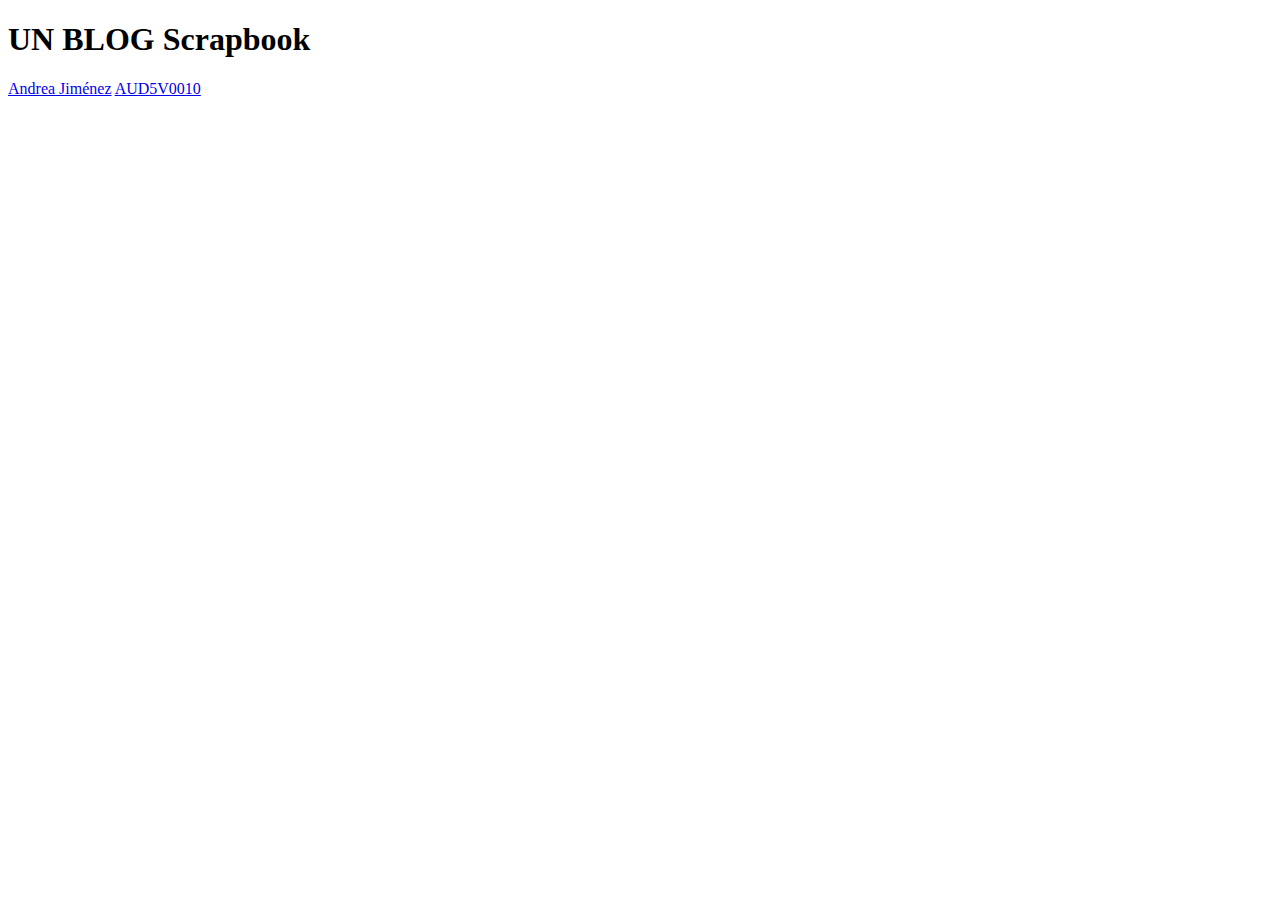
==== index.html @ 635d181f "Rename blog_varias-paginas to index.html" ====
<!DOCTYPE html>
<html lang="es">
    <head>
        <meta charset="utf-8" />
        <meta name="viewport" content="width=device-width, initial-scale=1" />
        <link href="https://cdn.jsdelivr.net/npm/bootstrap@5.1.3/dist/css/bootstrap.min.css" rel="stylesheet" integrity="sha384-1BmE4kWBq78iYhFldvKuhfTAU6auU8tT94WrHftjDbrCEXSU1oBoqyl2QvZ6jIW3" crossorigin="anonymous" />
        <title>Blog</title>
    </head>
    <body>
        <div class="container">
            <header class="row border-bottom">
                <div class="col pt-3 pb-2">
                    <h1 class="fs-6 d-flex justify-content-between align-items-center"><span>UN BLOG</span> <span>Scrapbook</span></h1>
                </div>
            </header>
            <main class="row text-center py-5"></main>
            <footer class="row border-top">
                <div class="col py-2">
                    <p class="d-flex justify-content-between align-items-center small">
                        <a href="https://github.com/andreacjp" class="link-secondary">Andrea Jiménez</a> <a href="https://github.com/profesorfaco/interaccion" class="link-secondary">AUD5V0010</a>
                    </p>
                </div>
            </footer>
        </div>
        <script>
            fetch("https://sheet.best/api/sheets/85aa8093-1945-4d10-99ae-fdf1b1158467")
                .then((response) => response.json())
                .then((datos) => {
                    console.log(datos);
                    var aqui = document.getElementsByTagName("main")[0];
                    datos.reverse();
                    datos.forEach((d) => {
                        //el siguiente truco es necesario para desarmar una URL y crear otra
                        foto_id = d.foto.split("=").pop();
                        foto_util = "https://drive.google.com/uc?export=view&id=" + foto_id;
                        //con lo que sigue creamos los "post" de nuestro "blog"
                        aqui.innerHTML += '<div class="col-md-4 mb-5"><h2>' + d.titulo + '</h2><img src="' + foto_util + '" class="w-50 mx-auto my-3 shadow"><p><a href="index.html?titular='+d.titulo+'">ver más</a></p></div>';
                    });
                })
                .catch((error) => console.log("¡PLW!", error));
        </script>
    </body>
</html>
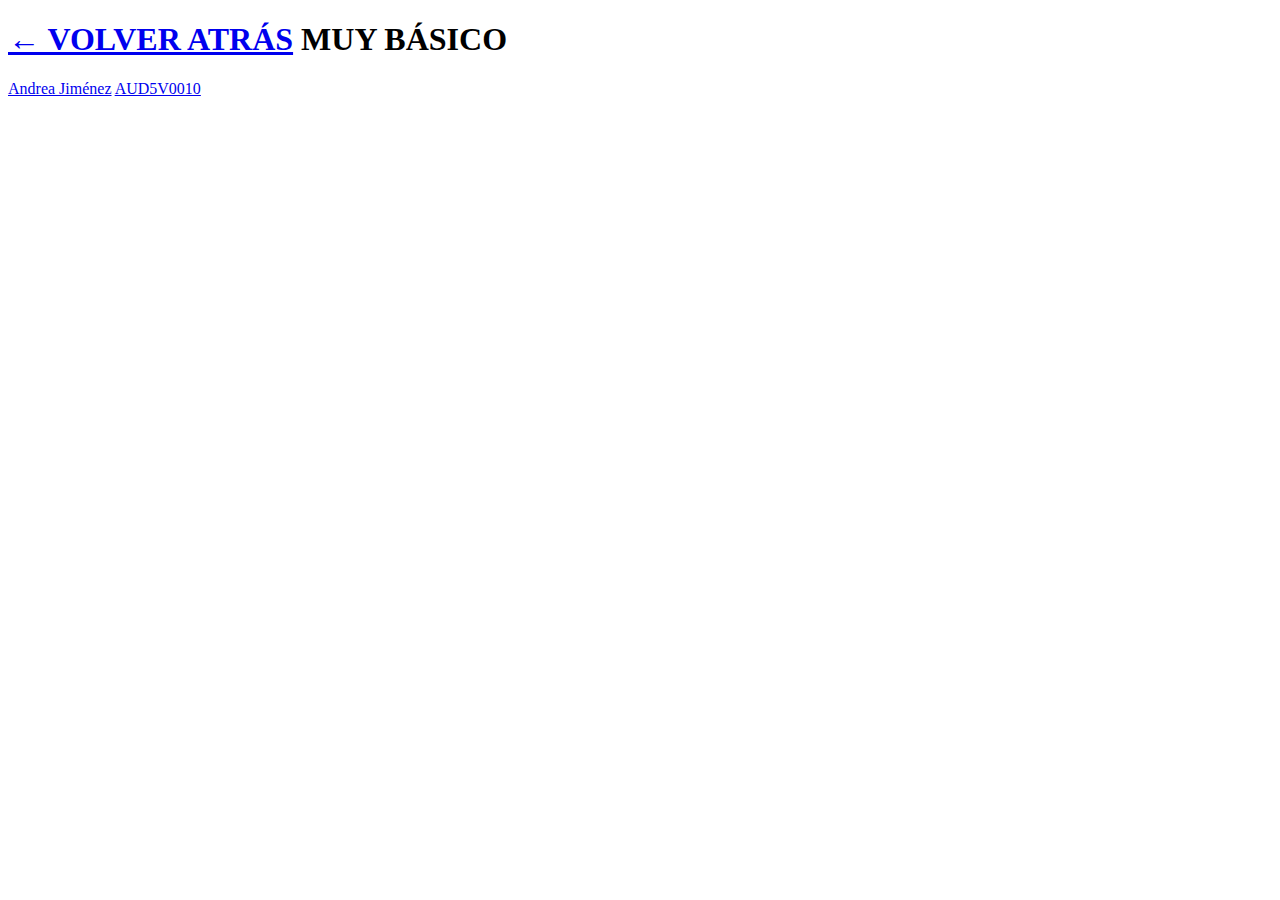
==== commit 2904fa40: "Update index.html" ====
--- a/index.html
+++ b/index.html
@@ -10,7 +10,7 @@
         <div class="container">
             <header class="row border-bottom">
                 <div class="col pt-3 pb-2">
-                    <h1 class="fs-6 d-flex justify-content-between align-items-center"><span>UN BLOG</span> <span>Scrapbook</span></h1>
+                    <h1 class="fs-6 d-flex justify-content-between align-items-center"><span><a href="blog_varias_paginas.html">&larr; VOLVER ATRÁS</a></span> <span>MUY BÁSICO</span></h1>
                 </div>
             </header>
             <main class="row text-center py-5"></main>
@@ -34,7 +34,7 @@
                         foto_id = d.foto.split("=").pop();
                         foto_util = "https://drive.google.com/uc?export=view&id=" + foto_id;
                         //con lo que sigue creamos los "post" de nuestro "blog"
-                        aqui.innerHTML += '<div class="col-md-4 mb-5"><h2>' + d.titulo + '</h2><img src="' + foto_util + '" class="w-50 mx-auto my-3 shadow"><p><a href="index.html?titular='+d.titulo+'">ver más</a></p></div>';
+                        aqui.innerHTML += '<div class="col-md-4 mb-5"><h2>' + d.titulo + '</h2><img src="' + foto_util + '" class="w-50 mx-auto my-3 shadow"><p><a href="page.html?titular='+d.titulo+'">ver más</a></p></div>';
                     });
                 })
                 .catch((error) => console.log("¡PLW!", error));
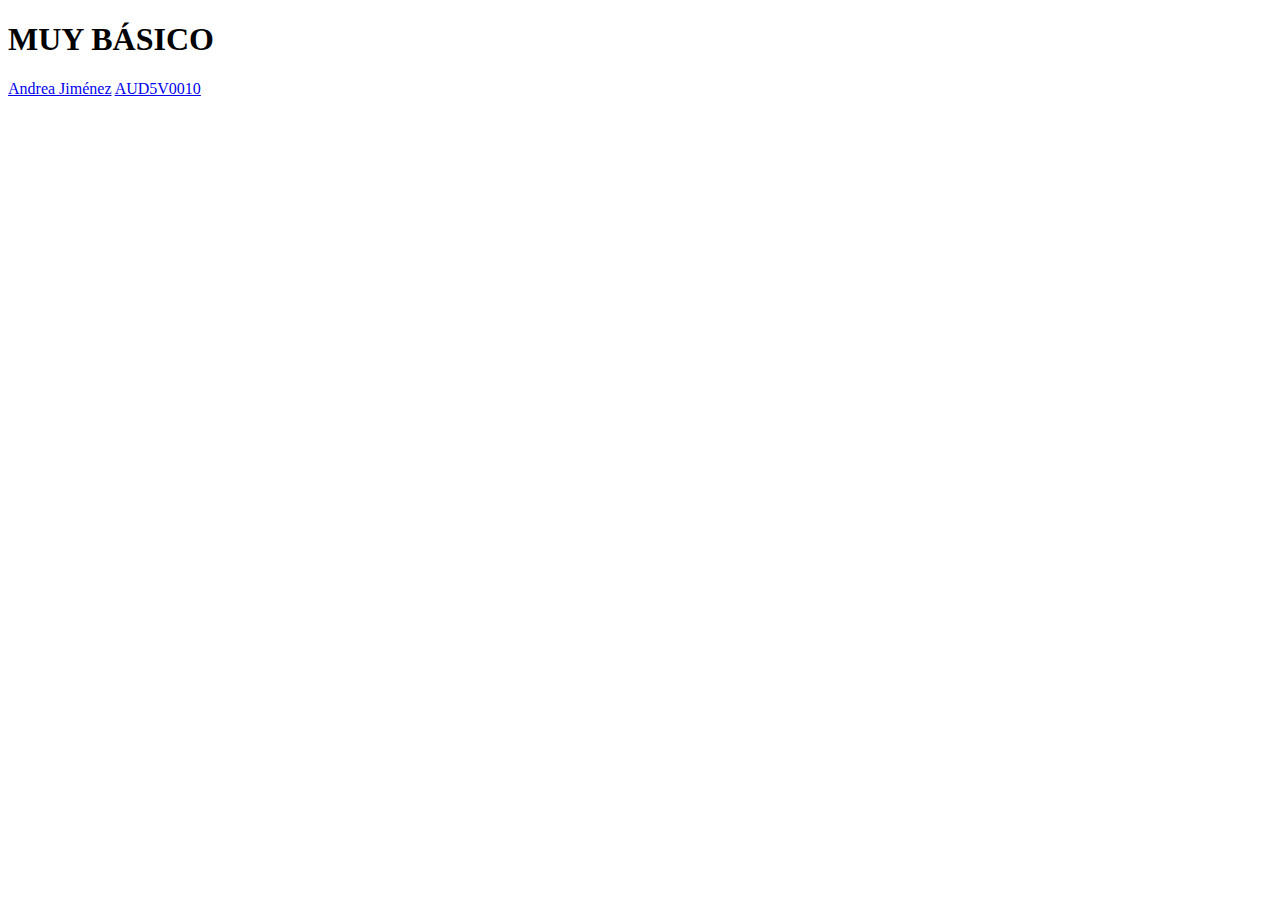
==== commit 45b9481d: "Update index.html" ====
--- a/index.html
+++ b/index.html
@@ -4,13 +4,13 @@
         <meta charset="utf-8" />
         <meta name="viewport" content="width=device-width, initial-scale=1" />
         <link href="https://cdn.jsdelivr.net/npm/bootstrap@5.1.3/dist/css/bootstrap.min.css" rel="stylesheet" integrity="sha384-1BmE4kWBq78iYhFldvKuhfTAU6auU8tT94WrHftjDbrCEXSU1oBoqyl2QvZ6jIW3" crossorigin="anonymous" />
-        <title>Blog</title>
+        <title>Blog Scrapbook</title>
     </head>
     <body>
         <div class="container">
             <header class="row border-bottom">
                 <div class="col pt-3 pb-2">
-                    <h1 class="fs-6 d-flex justify-content-between align-items-center"><span><a href="blog_varias_paginas.html">&larr; VOLVER ATRÁS</a></span> <span>MUY BÁSICO</span></h1>
+                    <h1 class="fs-6 d-flex justify-content-between align-items-center"> <span>MUY BÁSICO</span></h1>
                 </div>
             </header>
             <main class="row text-center py-5"></main>
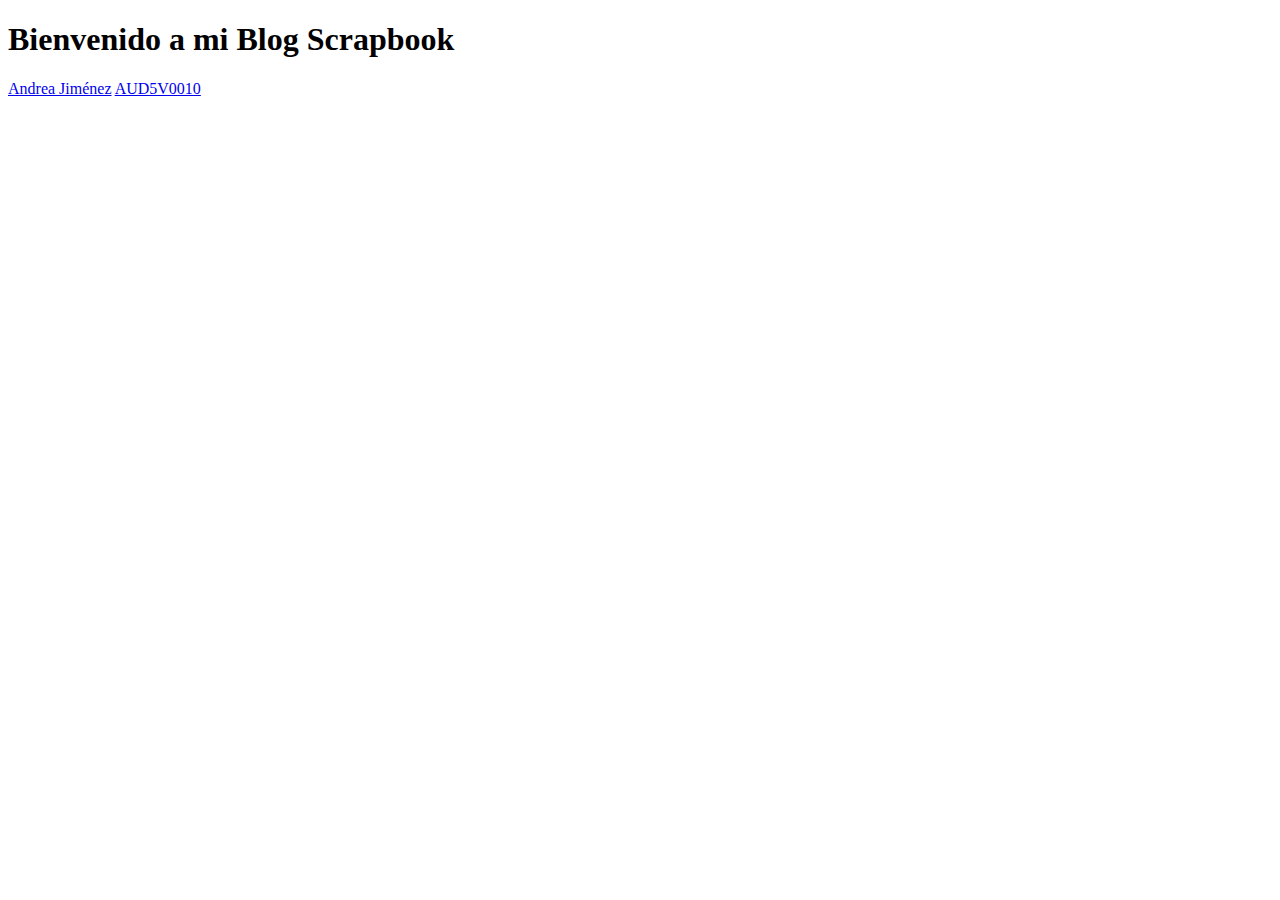
==== commit 2b97279d: "Update index.html" ====
--- a/index.html
+++ b/index.html
@@ -6,11 +6,11 @@
         <link href="https://cdn.jsdelivr.net/npm/bootstrap@5.1.3/dist/css/bootstrap.min.css" rel="stylesheet" integrity="sha384-1BmE4kWBq78iYhFldvKuhfTAU6auU8tT94WrHftjDbrCEXSU1oBoqyl2QvZ6jIW3" crossorigin="anonymous" />
         <title>Blog Scrapbook</title>
     </head>
-    <body>
+    <body class="p-3 mb-2 bg-dark text-white">
         <div class="container">
             <header class="row border-bottom">
                 <div class="col pt-3 pb-2">
-                    <h1 class="fs-6 d-flex justify-content-between align-items-center"> <span>MUY BÁSICO</span></h1>
+                    <h1 class="fs-6 d-flex justify-content-between align-items-center"> <span>Bienvenido a mi Blog Scrapbook</span></h1>
                 </div>
             </header>
             <main class="row text-center py-5"></main>
@@ -34,7 +34,7 @@
                         foto_id = d.foto.split("=").pop();
                         foto_util = "https://drive.google.com/uc?export=view&id=" + foto_id;
                         //con lo que sigue creamos los "post" de nuestro "blog"
-                        aqui.innerHTML += '<div class="col-md-4 mb-5"><h2>' + d.titulo + '</h2><img src="' + foto_util + '" class="w-50 mx-auto my-3 shadow"><p><a href="page.html?titular='+d.titulo+'">ver más</a></p></div>';
+                        aqui.innerHTML += '<div class="col-md-4 mb-5"><h2>' + d.fecha + '</h2><img src="' + foto_util + '" class="w-50 mx-auto my-3 shadow"><p><a href="page.html?titular='+d.titulo+'">ver más</a></p></div>';
                     });
                 })
                 .catch((error) => console.log("¡PLW!", error));
